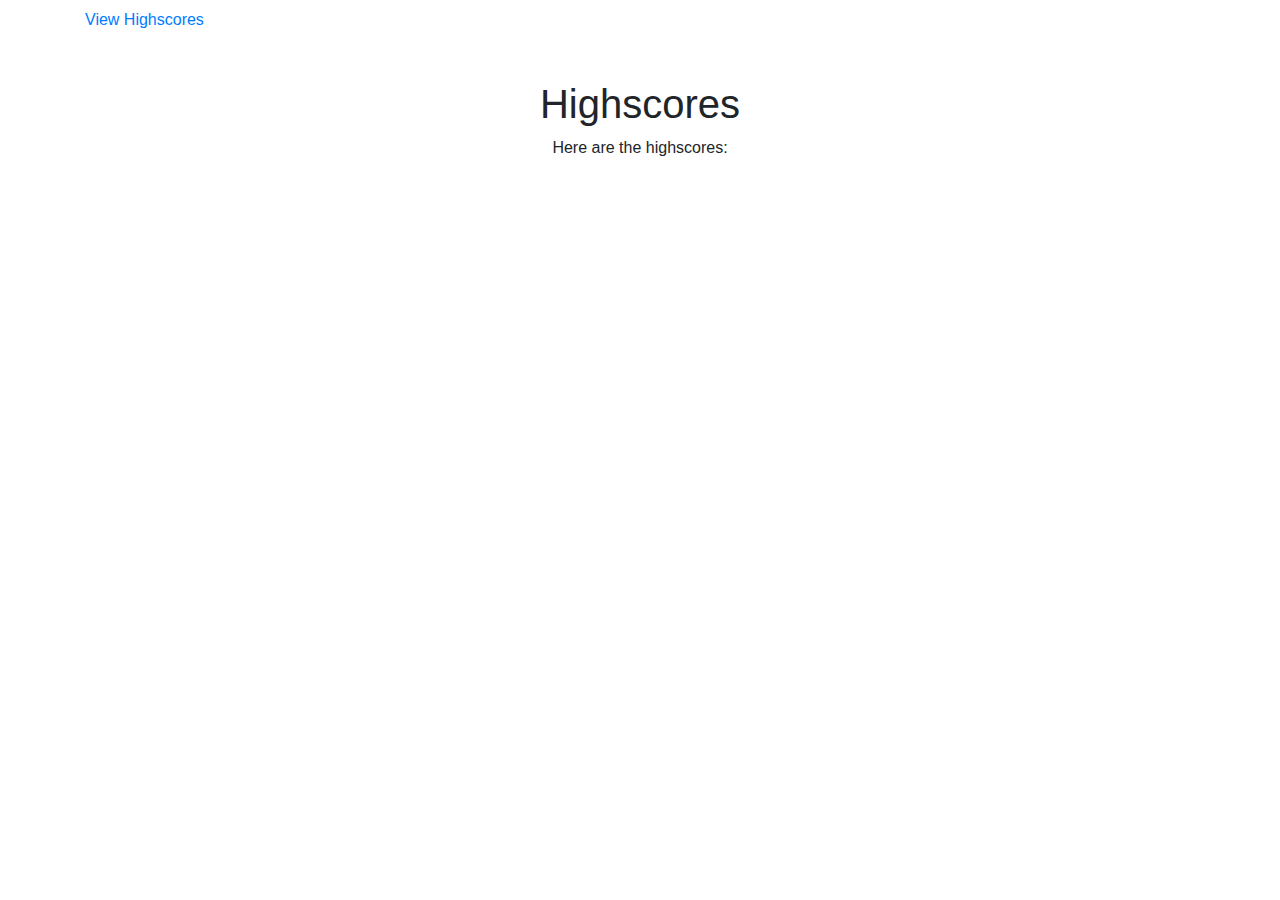
==== highscores.html @ 4b81d5b4 "add high scores and questions" ====
<!DOCTYPE html>
<html lang="en">
	<head>
		<meta charset="UTF-8">
		<meta name="viewport" content="width=device-width, initial-scale=1.0">
		<meta http-equiv="X-UA-Compatible" content="ie=edge">
		<link rel="stylesheet" href="https://cdnjs.cloudflare.com/ajax/libs/twitter-bootstrap/4.4.1/css/bootstrap.min.css">
		<link rel="stylesheet" href="https://cdnjs.cloudflare.com/ajax/libs/font-awesome/5.11.2/css/all.min.css">
		<link rel="stylesheet" href="style.css">
		<title>Highscores</title>
	</head>
	<body>
		<!-- Build Out UI -->
		<div class="container" id="header">
			<div class="row mt-2">
				<div class="col" id="highscores">
					<a href="#">View Highscores</a>
				</div>
				<div class="col-8">
				</div>
				<div class="col">
				</div>
			</div>
		</div>
		<div class="container" id="quiz">
			<div class="row mt-5">
				<div class="col">
				</div>
				<div class="col-8">
					<h1>
						Highscores
					</h1>
					<p>
						Here are the highscores:
					</p>
				</div>
				<div class="col">
				</div>
			</div>
		</div>

		<script src="https://cdnjs.cloudflare.com/ajax/libs/jquery/3.4.1/jquery.slim.min.js"></script>
		<script src="https://cdnjs.cloudflare.com/ajax/libs/popper.js/1.16.0/umd/popper.min.js"></script>
		<script src="https://cdnjs.cloudflare.com/ajax/libs/twitter-bootstrap/4.4.1/js/bootstrap.min.js"></script>
		<!-- Link JS file -->
		<script src="script.js"></script>
	</body>
</html>
---- style.css ----
#quiz{
	text-align: center;
}
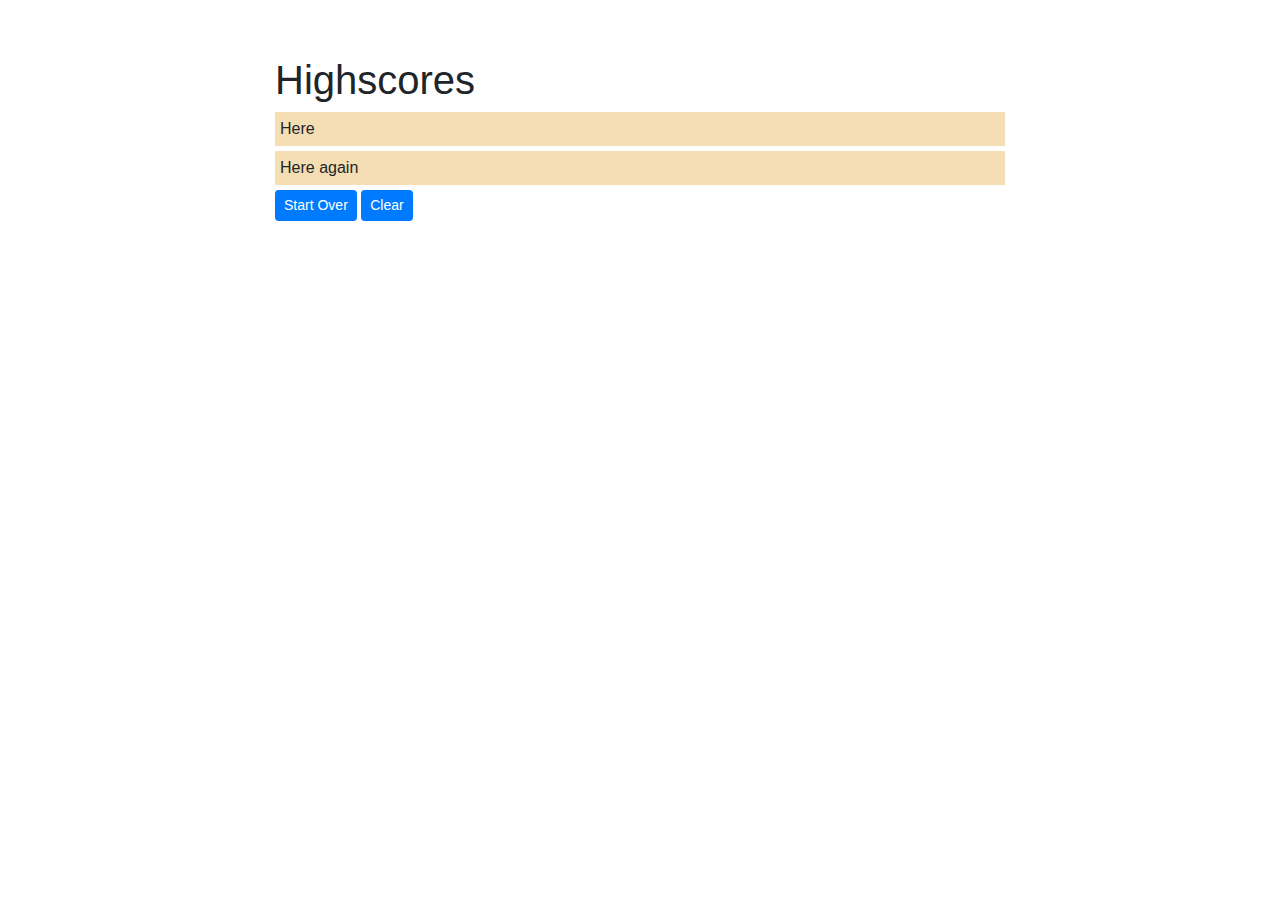
==== commit dc17fdeb: "button functions high scores" ====
--- a/highscores.html
+++ b/highscores.html
@@ -13,8 +13,7 @@
 		<!-- Build Out UI -->
 		<div class="container" id="header">
 			<div class="row mt-2">
-				<div class="col" id="highscores">
-					<a href="#">View Highscores</a>
+				<div class="col">
 				</div>
 				<div class="col-8">
 				</div>
@@ -30,9 +29,17 @@
 					<h1>
 						Highscores
 					</h1>
-					<p>
-						Here are the highscores:
-					</p>
+					<div class= "scores-list">
+						<div class= "highscores">Here
+						</div>
+						<div class= "highscores">Here again
+						</div>
+					</div>
+
+					<div>
+						<button id="Home" type="button" class="btn btn-primary btn-sm">Start Over</button>
+						<button id="Clear" type="button" class="btn btn-primary btn-sm">Clear</button>
+					</div>
 				</div>
 				<div class="col">
 				</div>
--- a/style.css
+++ b/style.css
@@ -1,3 +1,33 @@
+#intro{
+	text-align: center;
+}
 #quiz{
-	text-align: center;
+	align-content: left;
+}
+.buttonsList{
+	list-style-type: none;
+	padding-top: 30px;
+	padding-left: 0px;
+}
+.ans{
+	background-color: rgb(245, 236, 106);
+	width: 200px;
+	margin-top: 10px;
+	padding: 5px 10px;
+	border-radius: 15px;
+	border-color: rgb(245, 236, 106)
+}
+.ans:hover{
+	background-color: rgb(228, 187, 3);
+	border-color: rgb(142, 143, 255);
+}
+.ans:active{
+	background-color: rgb(70, 55, 211);
+	color: white;
+}
+.highscores{
+	width: auto;
+	background-color: wheat;
+	padding: 5px;
+	margin-bottom: 5px;
 }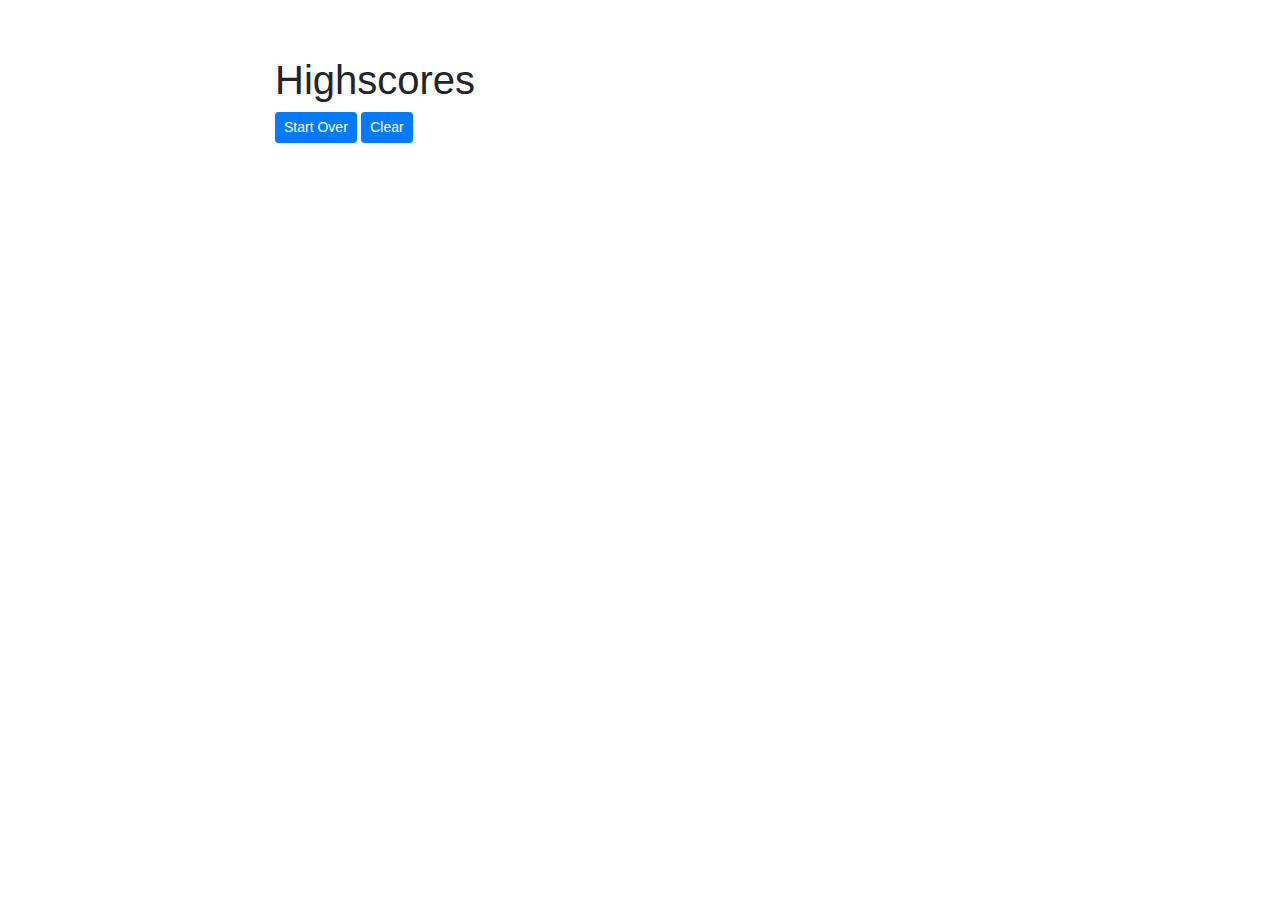
==== commit 3fb89e6a: "Attempt to fix highscores" ====
--- a/highscores.html
+++ b/highscores.html
@@ -30,12 +30,7 @@
 						Highscores
 					</h1>
 					<div class= "scores-list">
-						<div class= "highscores">Here
-						</div>
-						<div class= "highscores">Here again
-						</div>
 					</div>
-
 					<div>
 						<button id="Home" type="button" class="btn btn-primary btn-sm">Start Over</button>
 						<button id="Clear" type="button" class="btn btn-primary btn-sm">Clear</button>
--- a/style.css
+++ b/style.css
@@ -4,24 +4,27 @@
 #quiz{
 	align-content: left;
 }
-.buttonsList{
+.liList{
 	list-style-type: none;
+	margin: auto;
+}
+.nextButton{
 	padding-top: 30px;
 	padding-left: 0px;
-}
-.ans{
 	background-color: rgb(245, 236, 106);
 	width: 200px;
-	margin-top: 10px;
+	margin-top: 20px;
 	padding: 5px 10px;
 	border-radius: 15px;
-	border-color: rgb(245, 236, 106)
+	border-color: rgb(245, 236, 106);
+	text-align: center;
+	align-self: center;
 }
-.ans:hover{
+.nextButton:hover{
 	background-color: rgb(228, 187, 3);
 	border-color: rgb(142, 143, 255);
 }
-.ans:active{
+.nextButton:active{
 	background-color: rgb(70, 55, 211);
 	color: white;
 }
@@ -30,4 +33,33 @@
 	background-color: wheat;
 	padding: 5px;
 	margin-bottom: 5px;
+}
+#quizContainer{
+	background-color: rgb(247, 247, 247);
+	width: 50%;
+	margin-top: 20px;
+	padding: 20px 20px;
+}
+.quizMessage {
+    background-color: peachpuff;
+    border-radius: 6px;
+    width: 30%;
+    margin: auto;
+    text-align: center;
+    padding: 2px;
+    font-family:'Rokkitt', serif;
+    color: red;
+}
+input[type=button] {
+    border: 0px;
+    width: 20px;
+    height: 2em;
+}
+.question{
+	font-weight: bold;
+}
+.quizMessage{
+	background-color: rgb(247, 247, 247);
+	color: black;
+	margin-top: 10px;
 }